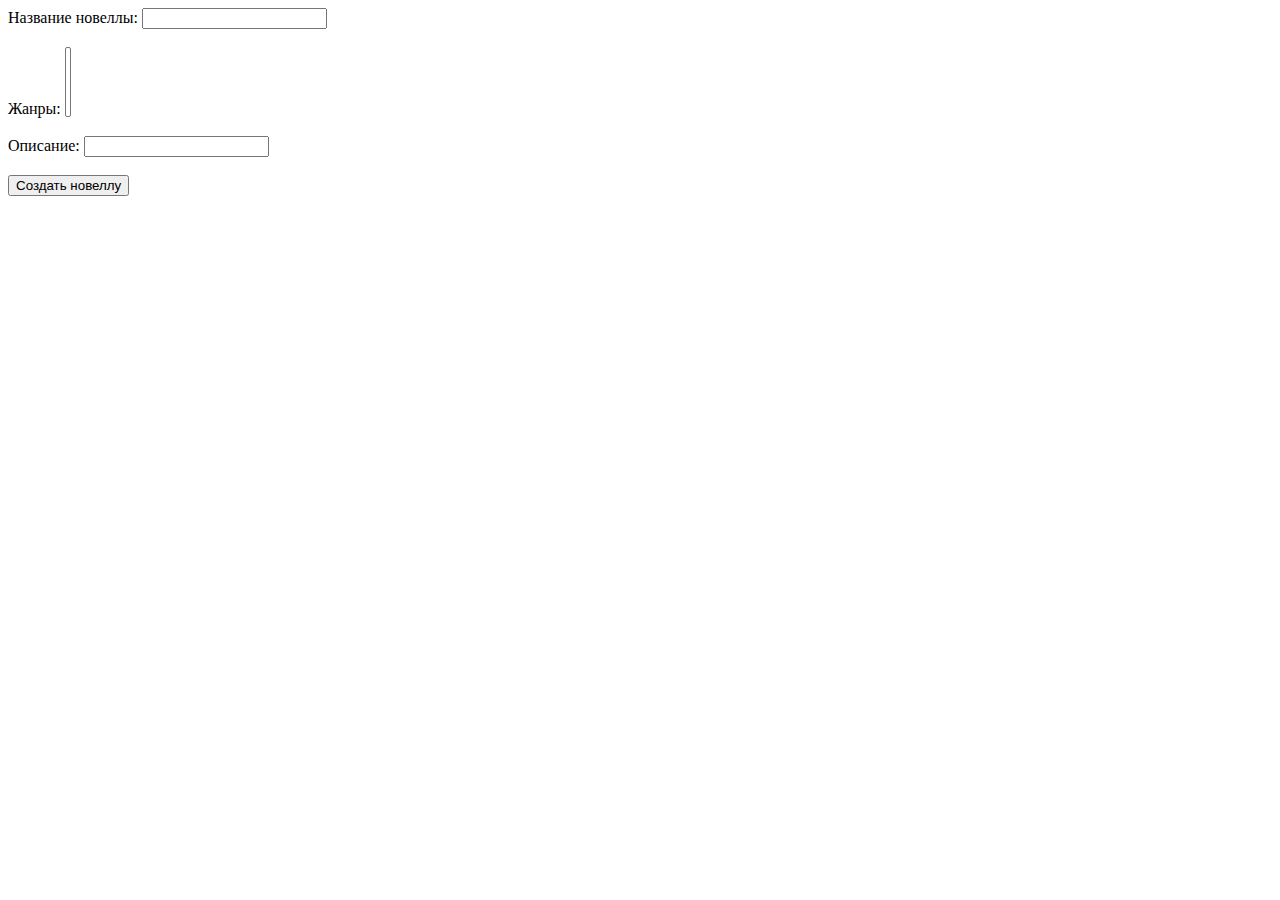
==== src/main/resources/templates/MainController/create-novel.html @ 1e358263 "Initial commit" ====
<!DOCTYPE html>
<html lang="en" xmlns:th="http://www.thymeleaf.org">
<head>
    <meta charset="UTF-8">
    <title>Create Novel</title>
</head>
<body>
<form action="" method="post">
    <label for="novelName">Название новеллы:</label>
    <input type="text" id="novelName" name="name" required>
    <br><br>
    <!--    https://demo.mobiscroll.com/javascript/select/multiple-select потом посмотреть-->
    <label for="genres">Жанры:</label>
    <select id="genres" name="genres" multiple required>
        <option th:each="genre : ${allGenres}" th:value="${genre.getId()}" th:text="${genre.getName()}"></option>
    </select>
    <br><br>
    <label for="novelDescription">Описание:</label>
    <input type="text" id="novelDescription" name="description" required>
    <br><br>
    <input type="submit" value="Создать новеллу">
</form>
</body>
</html>
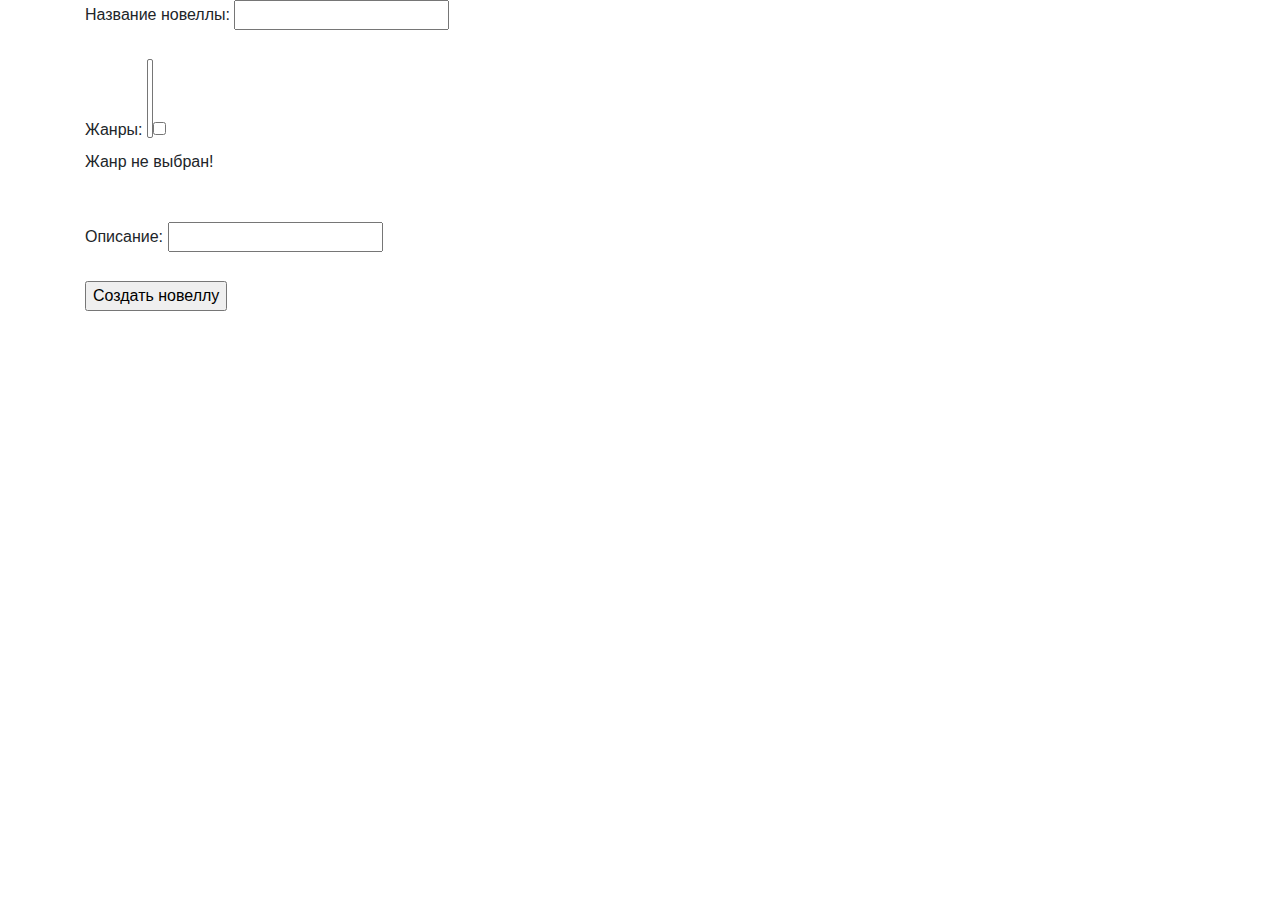
==== commit 7b9ccee3: "Создан хедер мобильной версии, оптимизирован множественный выбор жанров" ====
--- a/src/main/resources/templates/MainController/create-novel.html
+++ b/src/main/resources/templates/MainController/create-novel.html
@@ -2,23 +2,38 @@
 <html lang="en" xmlns:th="http://www.thymeleaf.org">
 <head>
     <meta charset="UTF-8">
-    <title>Create Novel</title>
+    <link rel="stylesheet" th:href="@{/css/bootstrap.css}">
+    <link rel="stylesheet" href="https://maxcdn.bootstrapcdn.com/bootstrap/4.0.0/css/bootstrap.min.css"/>
+    <link rel="stylesheet" th:href="@{/css/filter_multi_select.css}"/>
+    <link rel="stylesheet" th:href="@{/css/create-novel.css}"/>
+    <title>Создание новеллы|НОВЕЛЛЭНД</title>
 </head>
 <body>
+<div class="container">
+<div class="form-box">
 <form action="" method="post">
     <label for="novelName">Название новеллы:</label>
     <input type="text" id="novelName" name="name" required>
     <br><br>
     <!--    https://demo.mobiscroll.com/javascript/select/multiple-select потом посмотреть-->
     <label for="genres">Жанры:</label>
-    <select id="genres" name="genres" multiple required>
-        <option th:each="genre : ${allGenres}" th:value="${genre.getId()}" th:text="${genre.getName()}"></option>
+    <input type="text" style="display:none;" id="gCheck" required>
+    <select class="filter-multi-select" id="genres" name="genres" multiple required>
+        <option th:each="genre : ${allGenres}" th:value="${genre.getId()}" th:text="${genre.getName()}">
+            <input type="checkbox" name="${genre.getName()}" id="${genre.getId()}">
+        </option>
     </select>
+    <div class="error" id="error"><a>Жанр не выбран!</a></div>
     <br><br>
     <label for="novelDescription">Описание:</label>
     <input type="text" id="novelDescription" name="description" required>
     <br><br>
     <input type="submit" value="Создать новеллу">
+    <script src="https://code.jquery.com/jquery-3.2.1.min.js"></script>
+    <script th:src="@{/js/filter-multi-select-bundle.min.js}"></script>
 </form>
+</div>
+</div>
+<script th:src="@{/js/select-genres.js}"></script>
 </body>
 </html>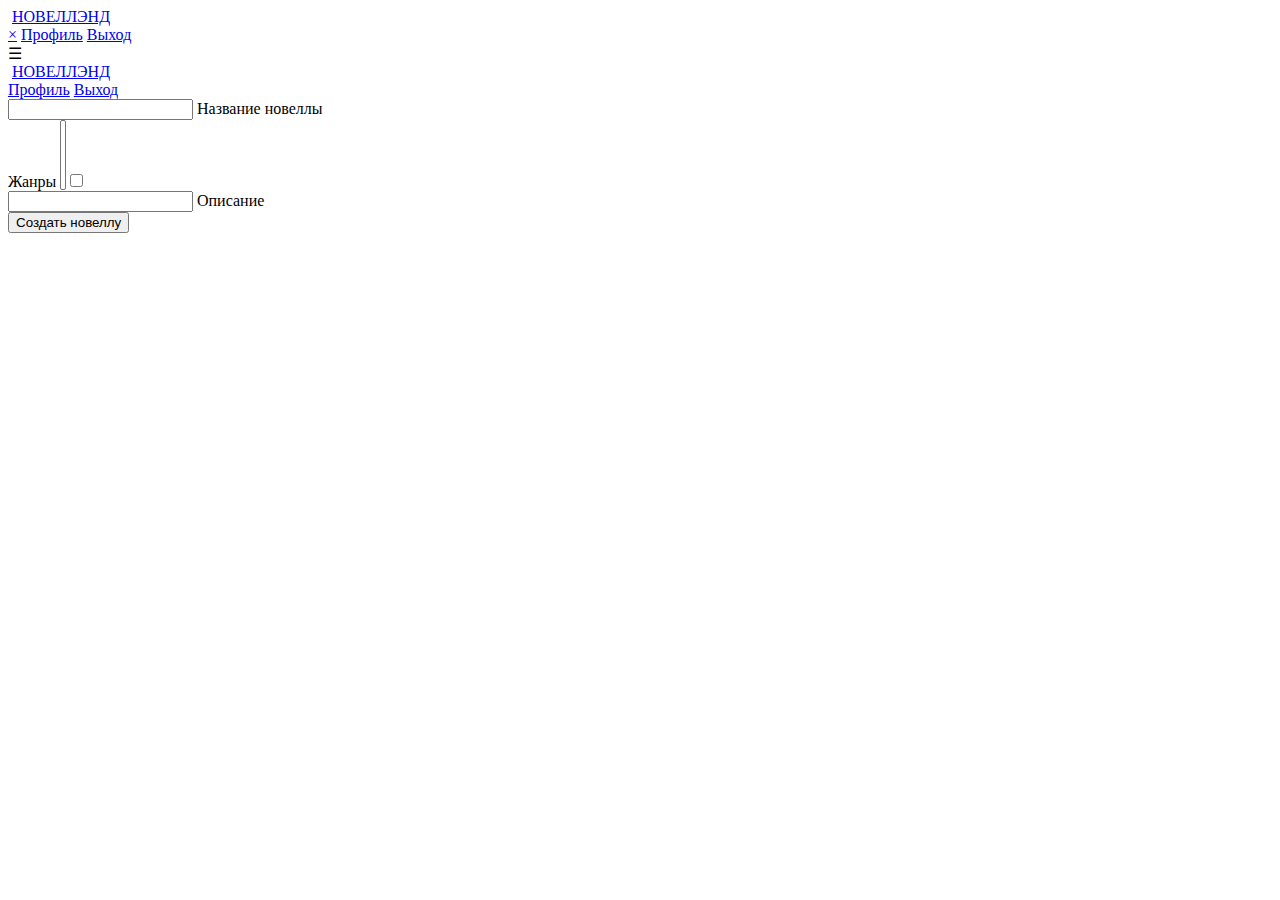
==== commit 2feb5c4e: "Страница создания новелл доделана" ====
--- a/src/main/resources/templates/MainController/create-novel.html
+++ b/src/main/resources/templates/MainController/create-novel.html
@@ -2,38 +2,68 @@
 <html lang="en" xmlns:th="http://www.thymeleaf.org">
 <head>
     <meta charset="UTF-8">
+    <link rel="stylesheet" th:href="@{/css/create-novel.css}"/>
+    <link rel="stylesheet" th:href="@{/css/create-novel-media.css}"/>
+    <link rel="stylesheet" th:href="@{/css/head.css}">
+    <link rel="stylesheet" th:href="@{/css/head-media.css}">
     <link rel="stylesheet" th:href="@{/css/bootstrap.css}">
-    <link rel="stylesheet" href="https://maxcdn.bootstrapcdn.com/bootstrap/4.0.0/css/bootstrap.min.css"/>
+    <link rel="stylesheet" th:href="@{/css/maxcdn-bootstrap.css}">
+<!--    <link rel="stylesheet" href="https://maxcdn.bootstrapcdn.com/bootstrap/4.0.0/css/bootstrap.min.css"/>-->
     <link rel="stylesheet" th:href="@{/css/filter_multi_select.css}"/>
-    <link rel="stylesheet" th:href="@{/css/create-novel.css}"/>
     <title>Создание новеллы|НОВЕЛЛЭНД</title>
 </head>
 <body>
+<div class="">
+    <nav class="mobile">
+        <div class="logo col-11">
+            <img class="icon" th:src="@{/svg/logo.svg}" alt="">
+            <a class="main-text" href="/">НОВЕЛЛЭНД</a>
+        </div>
+        <div class="list col-1">
+            <div id="mySidenav" class="sidenav">
+                <a href="javascript:void(0)" class="closebtn" onclick="closeNav()">&times;</a>
+                <a href="#">Профиль</a>
+                <a href="/sign-in">Выход</a>
+            </div>
+            <div class="symbol" onclick="openNav()">&#9776;</div>
+        </div>
+    </nav>
+    <nav class="head">
+        <div class="logo col-8">
+            <img class="icon" th:src="@{/svg/logo.svg}" alt="">
+            <a class="main-text" href="/">НОВЕЛЛЭНД</a>
+        </div>
+        <div class="list col-4">
+            <a class="prof" href="#">Профиль</a>
+            <a href="/sign-in">Выход</a>
+        </div>
+    </nav>
+</div>
 <div class="container">
 <div class="form-box">
 <form action="" method="post">
-    <label for="novelName">Название новеллы:</label>
-    <input type="text" id="novelName" name="name" required>
-    <br><br>
-    <!--    https://demo.mobiscroll.com/javascript/select/multiple-select потом посмотреть-->
-    <label for="genres">Жанры:</label>
+    <div class="inputbox">
+        <input type="text" id="novelName" name="name" required>
+        <label for="novelName">Название новеллы</label>
+    </div>
+    <label class="genres" for="genres">Жанры</label>
     <input type="text" style="display:none;" id="gCheck" required>
     <select class="filter-multi-select" id="genres" name="genres" multiple required>
         <option th:each="genre : ${allGenres}" th:value="${genre.getId()}" th:text="${genre.getName()}">
             <input type="checkbox" name="${genre.getName()}" id="${genre.getId()}">
         </option>
     </select>
-    <div class="error" id="error"><a>Жанр не выбран!</a></div>
-    <br><br>
-    <label for="novelDescription">Описание:</label>
-    <input type="text" id="novelDescription" name="description" required>
-    <br><br>
-    <input type="submit" value="Создать новеллу">
-    <script src="https://code.jquery.com/jquery-3.2.1.min.js"></script>
-    <script th:src="@{/js/filter-multi-select-bundle.min.js}"></script>
+    <div class="inputbox">
+        <input type="text" id="novelDescription" name="description" required>
+        <label for="novelDescription">Описание</label>
+    </div>
+    <button class="create-novel" type="submit">Создать новеллу</button>
 </form>
 </div>
 </div>
+<script src="https://code.jquery.com/jquery-3.2.1.min.js"></script>
+<script th:src="@{/js/filter-multi-select-bundle.min.js}"></script>
+<script th:src="@{/js/menu.js}"></script>
 <script th:src="@{/js/select-genres.js}"></script>
 </body>
 </html>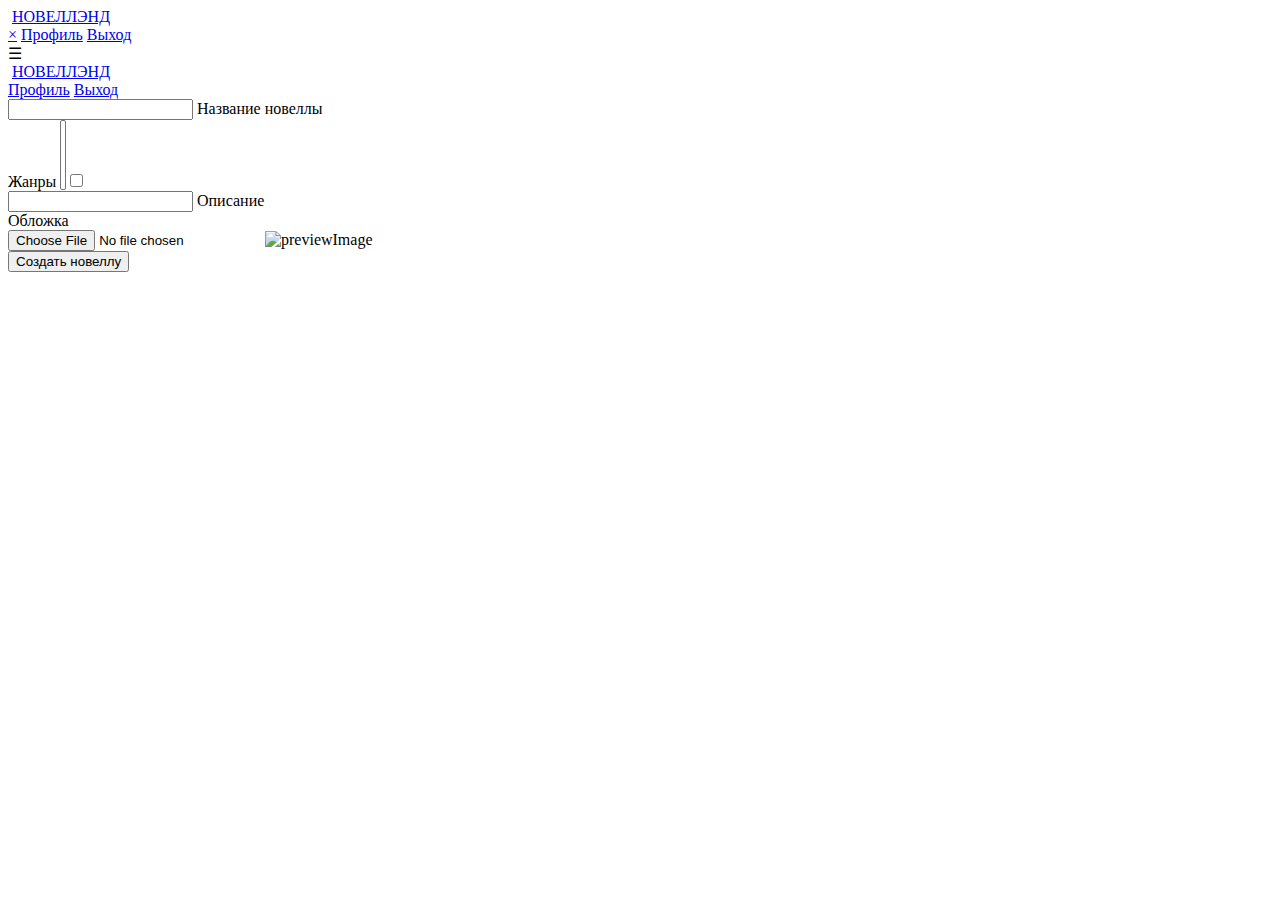
==== commit 5de72e32: "index is update" ====
--- a/src/main/resources/templates/MainController/create-novel.html
+++ b/src/main/resources/templates/MainController/create-novel.html
@@ -13,10 +13,10 @@
     <title>Создание новеллы|НОВЕЛЛЭНД</title>
 </head>
 <body>
-<div class="">
+<div>
     <nav class="mobile">
         <div class="logo col-11">
-            <img class="icon" th:src="@{/svg/logo.svg}" alt="">
+            <img class="icon" th:src="@{/svg/logo2.svg}" alt="">
             <a class="main-text" href="/">НОВЕЛЛЭНД</a>
         </div>
         <div class="list col-1">
@@ -30,7 +30,7 @@
     </nav>
     <nav class="head">
         <div class="logo col-8">
-            <img class="icon" th:src="@{/svg/logo.svg}" alt="">
+            <img class="icon" th:src="@{/svg/logo2.svg}" alt="">
             <a class="main-text" href="/">НОВЕЛЛЭНД</a>
         </div>
         <div class="list col-4">
@@ -41,13 +41,12 @@
 </div>
 <div class="container">
 <div class="form-box">
-<form action="" method="post">
+<form action="" method="post" enctype="multipart/form-data">
     <div class="inputbox">
         <input type="text" id="novelName" name="name" required>
-        <label for="novelName">Название новеллы</label>
+        <label class="required-label" for="novelName">Название новеллы</label>
     </div>
-    <label class="genres" for="genres">Жанры</label>
-    <input type="text" style="display:none;" id="gCheck" required>
+    <label class="required-label" for="genres">Жанры</label>
     <select class="filter-multi-select" id="genres" name="genres" multiple required>
         <option th:each="genre : ${allGenres}" th:value="${genre.getId()}" th:text="${genre.getName()}">
             <input type="checkbox" name="${genre.getName()}" id="${genre.getId()}">
@@ -55,8 +54,15 @@
     </select>
     <div class="inputbox">
         <input type="text" id="novelDescription" name="description" required>
-        <label for="novelDescription">Описание</label>
+        <label class="required-label" for="novelDescription">Описание</label>
     </div>
+
+    <label for="previewImage">Обложка</label>
+    <div class="inputbox-img">
+        <input type="file" id="previewImage" name="previewImage" accept="image/png, image/jpeg">
+        <img th:src="@{/img/default_preview.png}" alt="previewImage">
+    </div>
+
     <button class="create-novel" type="submit">Создать новеллу</button>
 </form>
 </div>
@@ -64,6 +70,5 @@
 <script src="https://code.jquery.com/jquery-3.2.1.min.js"></script>
 <script th:src="@{/js/filter-multi-select-bundle.min.js}"></script>
 <script th:src="@{/js/menu.js}"></script>
-<script th:src="@{/js/select-genres.js}"></script>
 </body>
 </html>